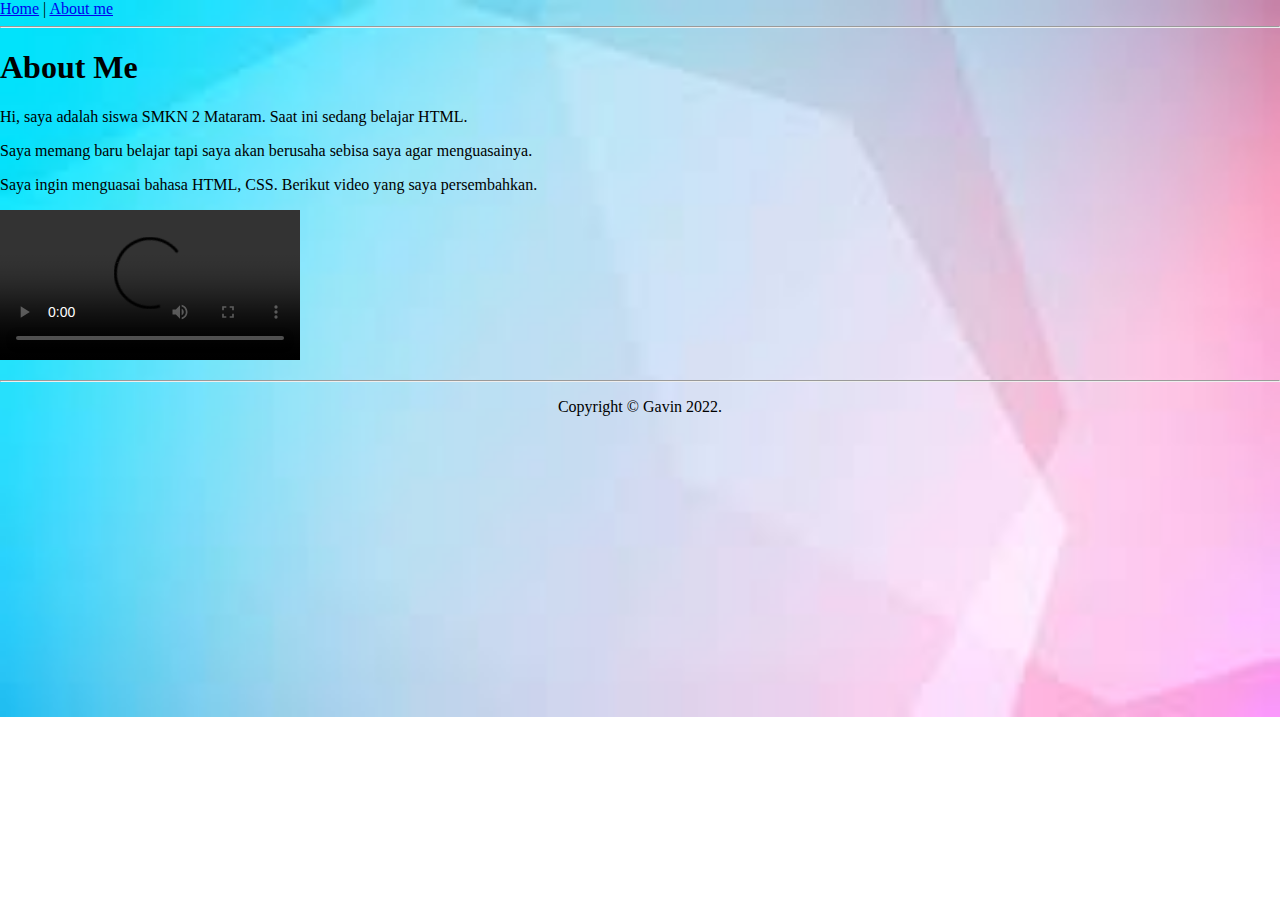
==== About.HTML @ ad4696e8 "first commit" ====
<!DOCTYPE html>
<html lang="en">
<head>
    <meta charset="UTF-8">
    <meta http-equiv="X-UA-Compatible" content="IE=edge">
    <meta name="viewport" content="width=device-width, initial-scale=1.0">
    <link rel="stylesheet" href="style.css">
    <title>Selamat Datang</title>
</head>
<body> 
     <nav>
    <a href="index.html">Home</a> |
    <a href="About.html">About me</a>
</nav>
    
    <hr />
    
    <article>
        <h1>About Me</h1>
        <p>
            Hi, saya adalah siswa SMKN 2 Mataram.
            Saat ini sedang belajar HTML.
        </p>
        <p>
            Saya memang baru belajar tapi saya akan berusaha sebisa saya agar menguasainya.
        </p>
        <p>
            Saya ingin menguasai bahasa HTML, CSS.
            Berikut video yang saya persembahkan.
        </p>
        <p>
            <video controls>
                <source src="F:\new file\Tugas HTML\spidernigga.mp4" type="video/mp4">
            </video>
        </p>
    </article>
    
    <hr>
    <footer style="text-align: center;">
        <p>Copyright &copy; Gavin 2022.</p>
    </footer>
</body>
</html>
---- style.css ----
body{
margin:0;
padding:0;
background:url(st.jpg) no-repeat;
background-size: cover;
}
.box{
width: 450px;
background: rgba(0, 0, 0, 0,5);
padding: 40px;
text-align: center;
margin: auto;
margin-top: 5%;
color: rgb(38, 0, 88);
font-family: 'century Gothic',sans-serif
}
.box-img{
border-radius: 25%;
width:200px;
height: 200px;
}
.box h2{
font-size: 40px;
letter-spacing: 40px;
font-weight: 100px;
}
.box h5{
font-size: 20px;
letter-spacing: 3px;
font-weight: 100;
}
.box p{
text-align: center;
margin:0px 20px 0px 20px;
}
ul{
margin:0;
padding:0;
}
.box li{
    display: inline-block;
    margin:6px;
    list-style: none;
}
.box li a{
text-decoration: none;
font-size: 35px;
}
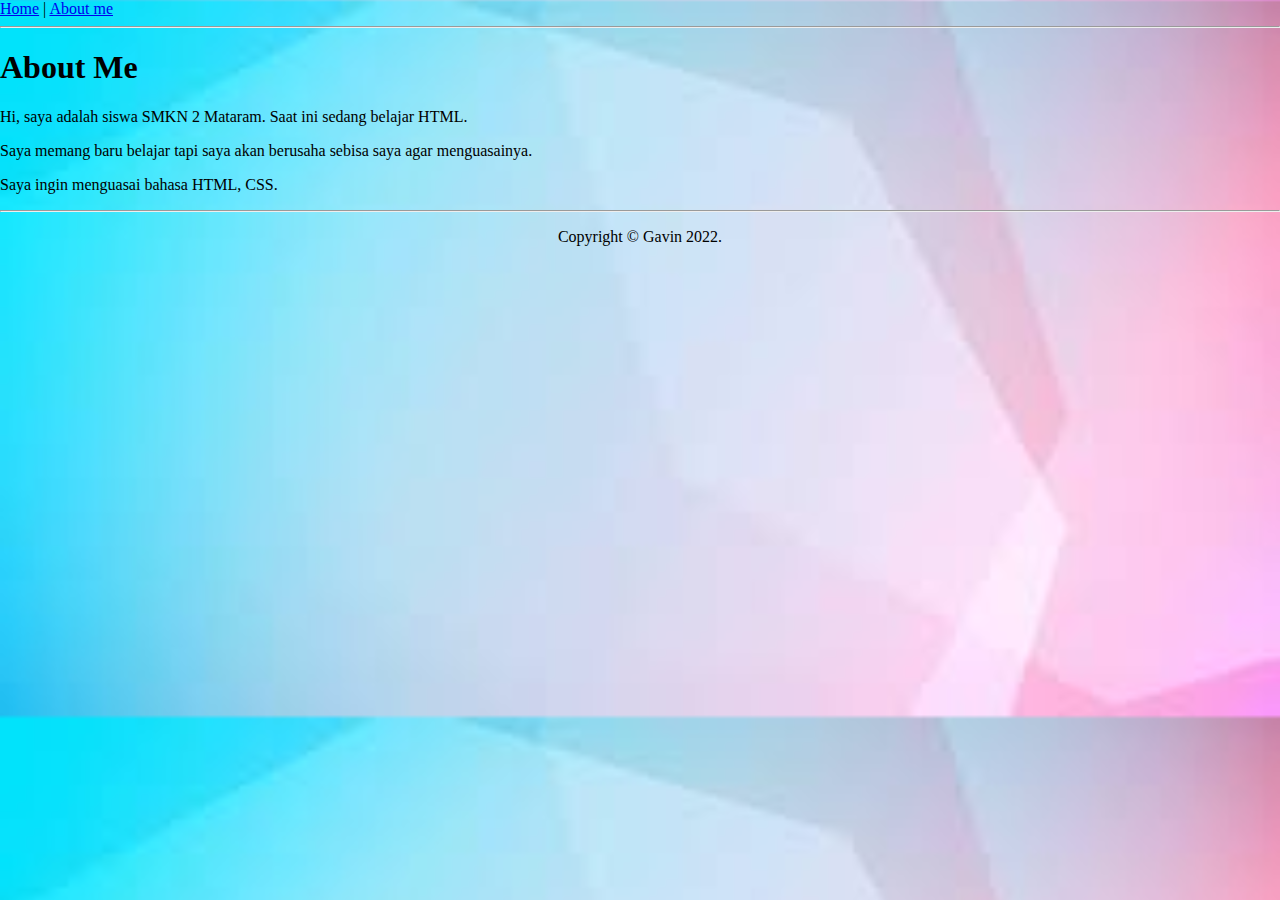
==== commit 0363fed8: "first commit" ====
--- a/About.HTML
+++ b/About.HTML
@@ -26,12 +26,6 @@
         </p>
         <p>
             Saya ingin menguasai bahasa HTML, CSS.
-            Berikut video yang saya persembahkan.
-        </p>
-        <p>
-            <video controls>
-                <source src="F:\new file\Tugas HTML\spidernigga.mp4" type="video/mp4">
-            </video>
         </p>
     </article>
     
--- a/style.css
+++ b/style.css
@@ -1,7 +1,7 @@
 body{
 margin:0;
 padding:0;
-background:url(st.jpg) no-repeat;
+background:url(st.jpg) repeat-y;
 background-size: cover;
 }
 .box{
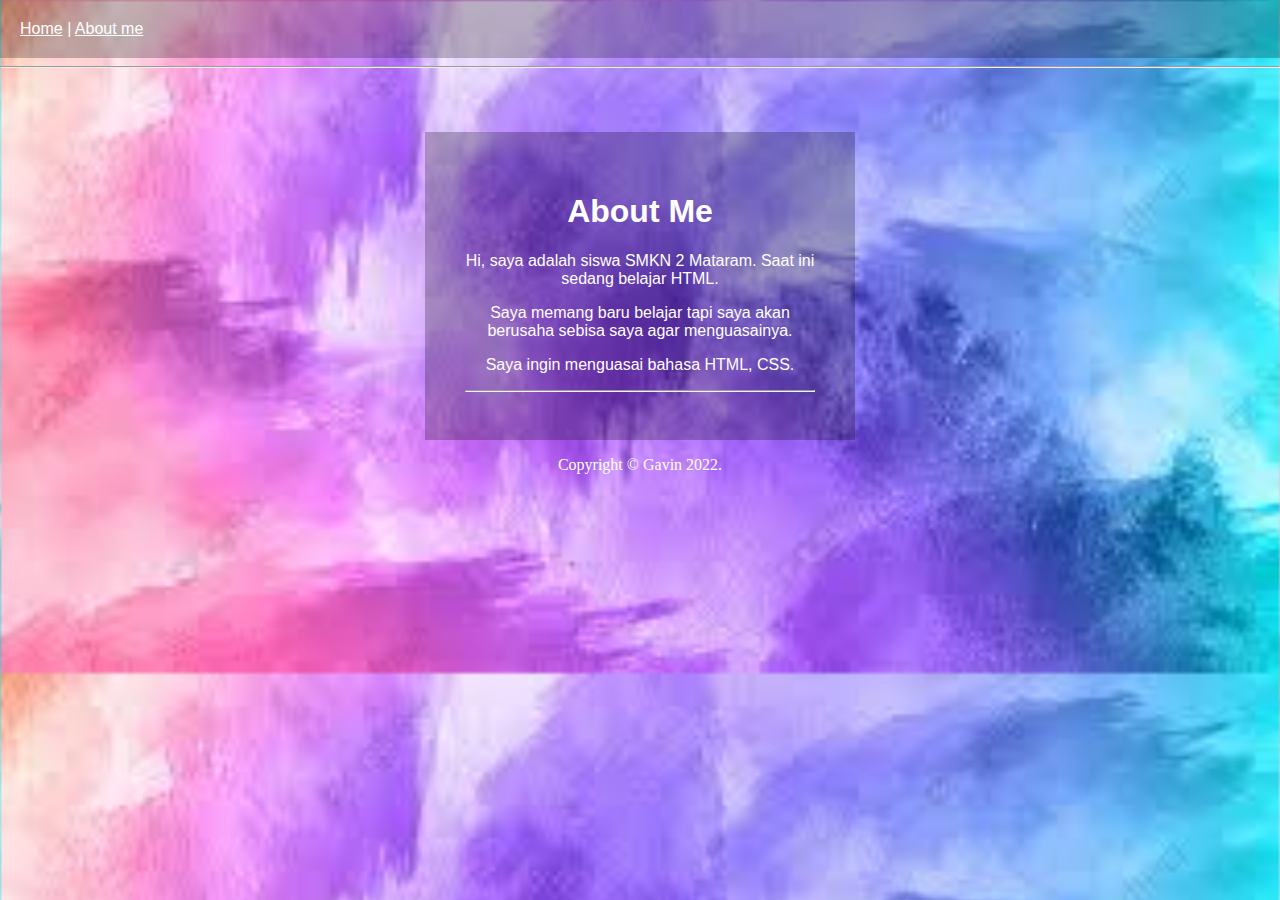
==== commit 9baabf8b: "first commit" ====
--- a/About.HTML
+++ b/About.HTML
@@ -7,14 +7,14 @@
     <link rel="stylesheet" href="style.css">
     <title>Selamat Datang</title>
 </head>
-<body> 
+<body> <div class="nihao3">
      <nav>
     <a href="index.html">Home</a> |
     <a href="About.html">About me</a>
 </nav>
-    
+</div>
     <hr />
-    
+    <div class="nihao2">
     <article>
         <h1>About Me</h1>
         <p>
@@ -30,6 +30,7 @@
     </article>
     
     <hr>
+</div>
     <footer style="text-align: center;">
         <p>Copyright &copy; Gavin 2022.</p>
     </footer>
--- a/style.css
+++ b/style.css
@@ -1,18 +1,23 @@
 body{
 margin:0;
 padding:0;
-background:url(st.jpg) repeat-y;
+background-image:url(st.jpg);
 background-size: cover;
 }
+
+*{
+    color: white;
+}
 .box{
-width: 450px;
-background: rgba(0, 0, 0, 0,5);
+width: 350px;
+background: rgba(0, 0, 0, 0.24);
 padding: 40px;
 text-align: center;
 margin: auto;
 margin-top: 5%;
-color: rgb(38, 0, 88);
-font-family: 'century Gothic',sans-serif
+color: rgba(247, 250, 253, 0.842);
+font-family: 'Century Gothic',sans-serif;
+text-decoration: none;
 }
 .box-img{
 border-radius: 25%;
@@ -45,4 +50,44 @@
 .box li a{
 text-decoration: none;
 font-size: 35px;
+}
+.nihao{
+list-style: none;
+
+width: 350px;
+background: rgba(0, 0, 0, 0.24);
+padding: 40px;
+text-align: center;
+margin: auto;
+margin-top: 5%;
+color: rgba(0, 69, 134, 0.842);
+font-family: 'Century Gothic',sans-serif;
+text-decoration: none;
+}
+.nihao2{
+    width: 350px;
+    background: rgba(0, 0, 0, 0.24);
+    padding: 40px;
+    text-align: center;
+    margin: auto;
+    margin-top: 5%;
+    color: rgba(0, 69, 134, 0.842);
+    font-family: 'Century Gothic',sans-serif;
+    text-decoration: none;
+}
+.nihao3{
+    width: 100%;
+    background: rgba(0, 0, 0, 0.24);
+    padding: 20px;
+    color: rgba(15, 15, 15, 0.842);
+    font-family: 'Century Gothic',sans-serif;
+    text-decoration: none;    
+}
+.nihao4{
+    width: 100%;
+    background: rgba(0, 0, 0, 0.24);
+    padding: 20px;
+    color: rgba(15, 15, 15, 0.842);
+    font-family: 'Century Gothic',sans-serif;
+    text-decoration: none;   
 }